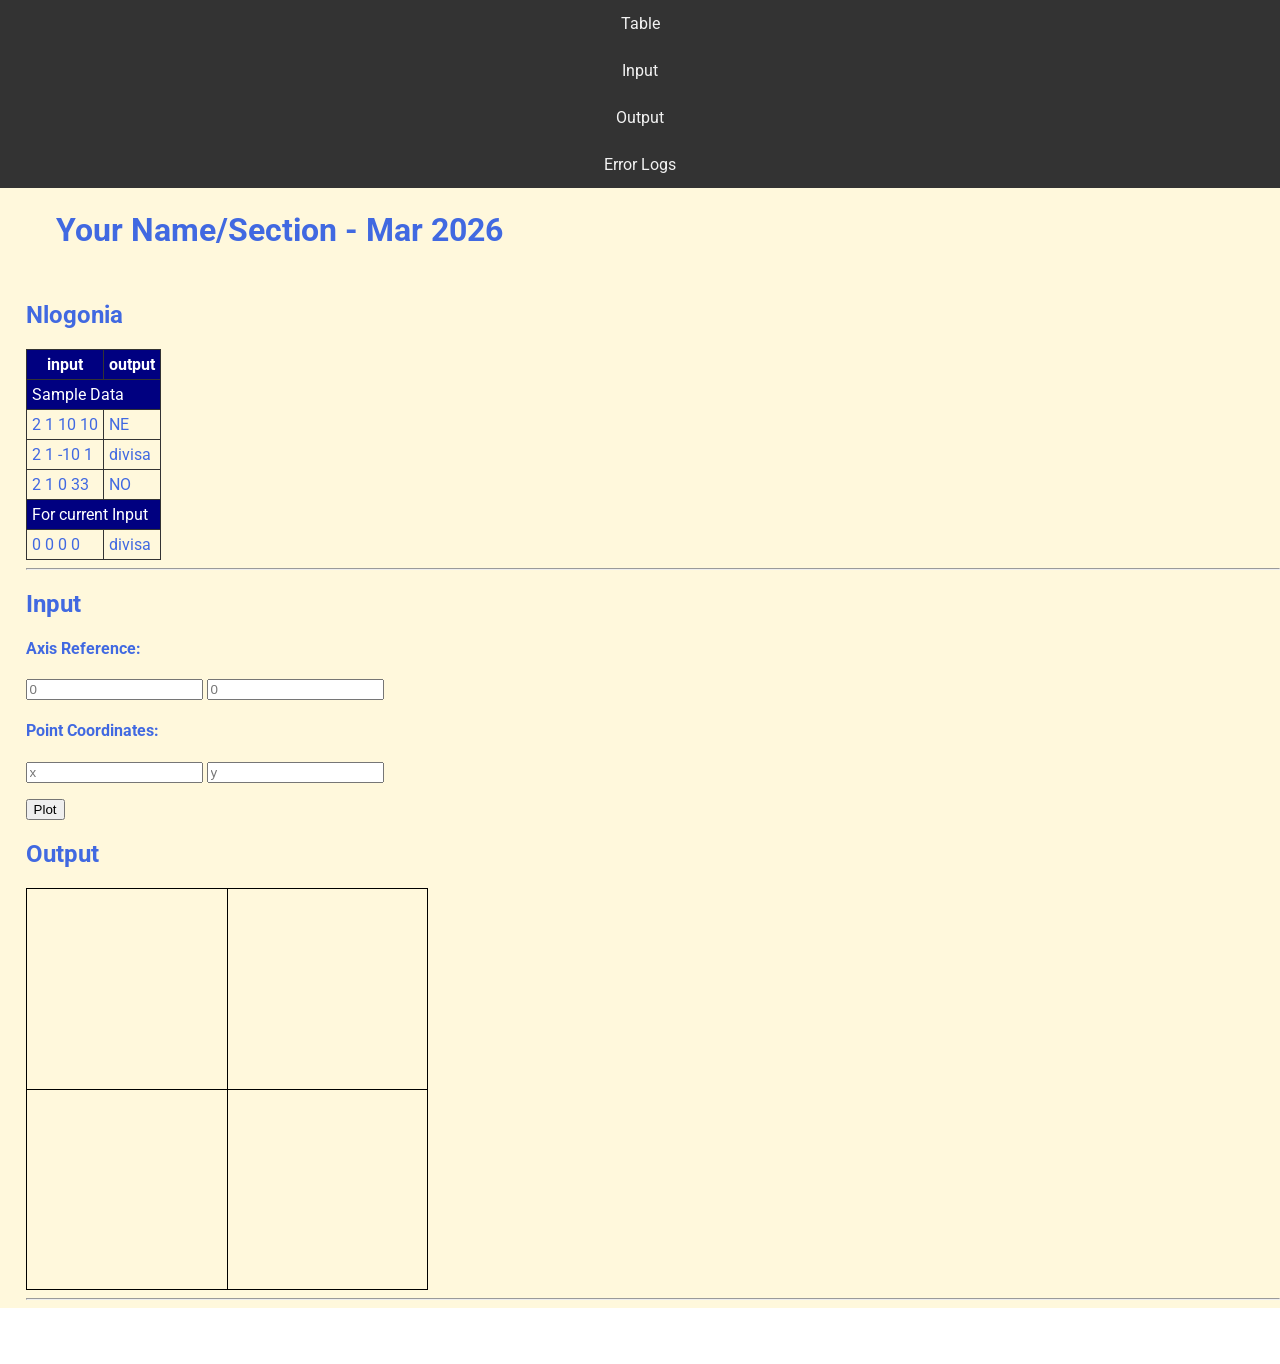
==== exercises/2ndex.html @ bf2a7a36 "Add HTML, CSS, and JS files for Nlogonia exercise and implement navigation. I just had the biggest s" ====
<!DOCTYPE html>
<html>

<head>
    <meta charset="utf-8">
    <meta name="viewport" content="width=device-width">
    <!-- change the authors name to both your names-->
    <meta name="author" content="Rei Saquing">
    <meta name="description" content="testing and debugging">
    <meta name="keywords" content="testing and debugging">
    <title>CS 3 </title>
    <link href="2ndex.css" rel="stylesheet" type="text/css" />
    <link rel="preconnect" href="https://fonts.googleapis.com">
    <link rel="preconnect" href="https://fonts.gstatic.com" crossorigin>
    <link href="https://fonts.googleapis.com/css2?family=Open+Sans&family=Poppins:wght@300&family=Roboto&display=swap"
        rel="stylesheet">
    <link rel="icon" type="image/x-icon" href="images/favicon.ico">
</head>

<body>
    <header>
        <nav>
            <a href="#start">Table</a>
            <a href="#input">Input</a>
            <a href="#output">Output</a>
            <a href="errorlogs.html">Error Logs</a>
        </nav>

        <h1 style="padding: 30px">Your Name/Section - Mar 2026 </h1>
        <h2 id="start"> Nlogonia </h2>
    </header>

    <section id="table">
        <table>
            <tr class="rColor">
                <th> input </th>
                <th> output</th>
            </tr>
            <tr class="rColor">
                <td colspan="2"> Sample Data</td>
            </tr>
            <tr>
                <td> 2 1 10 10 </td>
                <td> NE</td>
            </tr>
            <tr>
                <td> 2 1 -10 1 </td>
                <td> divisa</td>
            </tr>
            <tr>
                <td> 2 1 0 33 </td>
                <td> NO </td>
            </tr>
            <tr class="rColor">
                <td colspan="2"> For current Input</td>
            </tr>
            <tr>
                <td id="in1"> 0 0 0 0 </td>
                <td id="out1"> divisa </td>
            </tr>
        </table>
        <hr>
    </section>

    <section id="input">
        <h2> Input </h2>

        <h4>Axis Reference:</h4>
        <p>
            <input type="number" id="x0" placeholder="0">
            <input type="number" id="y0" placeholder="0">
        </p>

        <h4>Point Coordinates:</h4>
        <p>
            <input type="number" id="x" placeholder="x">
            <input type="number" id="y" placeholder="y">
        </p>
        <button onclick="plotPoint(Number(x0.value),Number(y0.value),Number(x.value), Number(y.value))"> Plot </button>
    </section>

    <section id="output">
        <h2 id="output"> Output </h2>

        <div id="coordinatePlane">
            <div id="xAxis" class="axis"></div>
            <div id="yAxis" class="axis"></div>
        </div>
        <hr>
    </section>

    <!--- anchors for socmed site are done with image sprites -->
    <footer>
        <a href="https://facebook.com">
            <div class="icon facebook"></div>
        </a>
        <a href="https://twitter.com">
            <div class="icon twitter"></div>
        </a>
        <a href="https://github.com">
            <div class="icon github"></div>
        </a>
    </footer>
    <script defer src="2ndex.js"></script>
</body>

</html>
---- exercises/2ndex.css ----
html {
    height: 100%;
    width: 100%;
}

body {
    font-family: 'Open Sans', sans-serif;
    font-family: 'Poppins', sans-serif;
    font-family: 'Roboto', sans-serif;
    background-color: cornsilk;
    color: royalblue;
    padding: 0;

    /* REI'S FIX */
    /* since the nav is fixed, i added padding to the top of the body 
    to make sure it doesn't get hidden behind the nav */
    padding-top: 160px;
    margin: 0;
}

section,
header {
    padding-left: 2%;
}

/*---- CSS to control the navigation bar --- 
Requirements for the navigation:
- Navigation should all be on one line only and located on the first line of the browser and will not scroll with the rest of the content.  
- There should also a hover effect on each of the links to change background and foreground color.
*/
nav {
    width: 100%;
    background-color: #333;
    /* REI'S FIX */
    top: 0;
    left: 0;
    z-index: 1000;
    position: fixed;
    /* since it needed to be fixed i added position: fixed 
    and z-index to make sure it is on top of the other elements */

    /*the rest makes sure that it's one line and
     stretches across the top of the page */
}

nav a {
    /* REI'S FIX */
    /* it needed to be all on one line only, 
    so inline block makes sure of that  */
    display: inline-block;
    display: block;
    color: #f2f2f2;
    text-align: center;
    padding: 14px 20px;
    text-decoration: none;
}


/* REI'S FIX */
nav a:hover {
    /* removed space so the hover would work */
    background-color: #ddd;
    color: black;
}

/*------ to control coordinatePlane, the location of the small red box  --------*/
#coordinatePlane {
    position: relative;
    height: 400px;
    width: 400px;
    border: 1px solid black;
}

.point {
    height: 10px;
    width: 10px;
    background-color: red;

    /* REI'S FIX */
    /* this moves based on the js kanina, which was the left and bottom coords */
    position: absolute;
}

.axis {
    position: absolute;
    background-color: black;
}

#xAxis {
    left: 0;
    top: 200px;
    width: 100%;
    height: 1px;
}

#yAxis {
    left: 200px;
    bottom: 0;
    width: 1px;
    height: 100%;
}

/* ----- CSS properties for footer tag to display socmed icons facebook, twitter and github using sprites ---
- Discover how to use image sprites to make this work
*/
footer {
    width: 100%;
    background-color: white;
    color: #333;
    text-align: center;
    padding: 10px 0;
}

footer a {
    text-decoration: none;
}

.icon {
    width: 32px;
    height: 32px;
    display: inline-block;
    background: url('sprites.png') no-repeat;
}

.facebook {
    background-position: -226px -129px;
}

.twitter {
    background-position: -340px -129px;
}

.github {
    background-position: -456px -129px;
}

.facebook:hover {
    background-position: -226px -55px;
}

.twitter:hover {
    background-position: -340px -54px;
}

.github:hover {
    background-position: -456px -54px;
}

/* --- CSS for documenting process in the table in the errorlogs.html --*/
table {
    border-collapse: collapse;
}

th,
td,
tr {
    padding: 5px;
    border: 1px solid #333;
}

.rColor {
    background-color: navy;
    color: white;
}
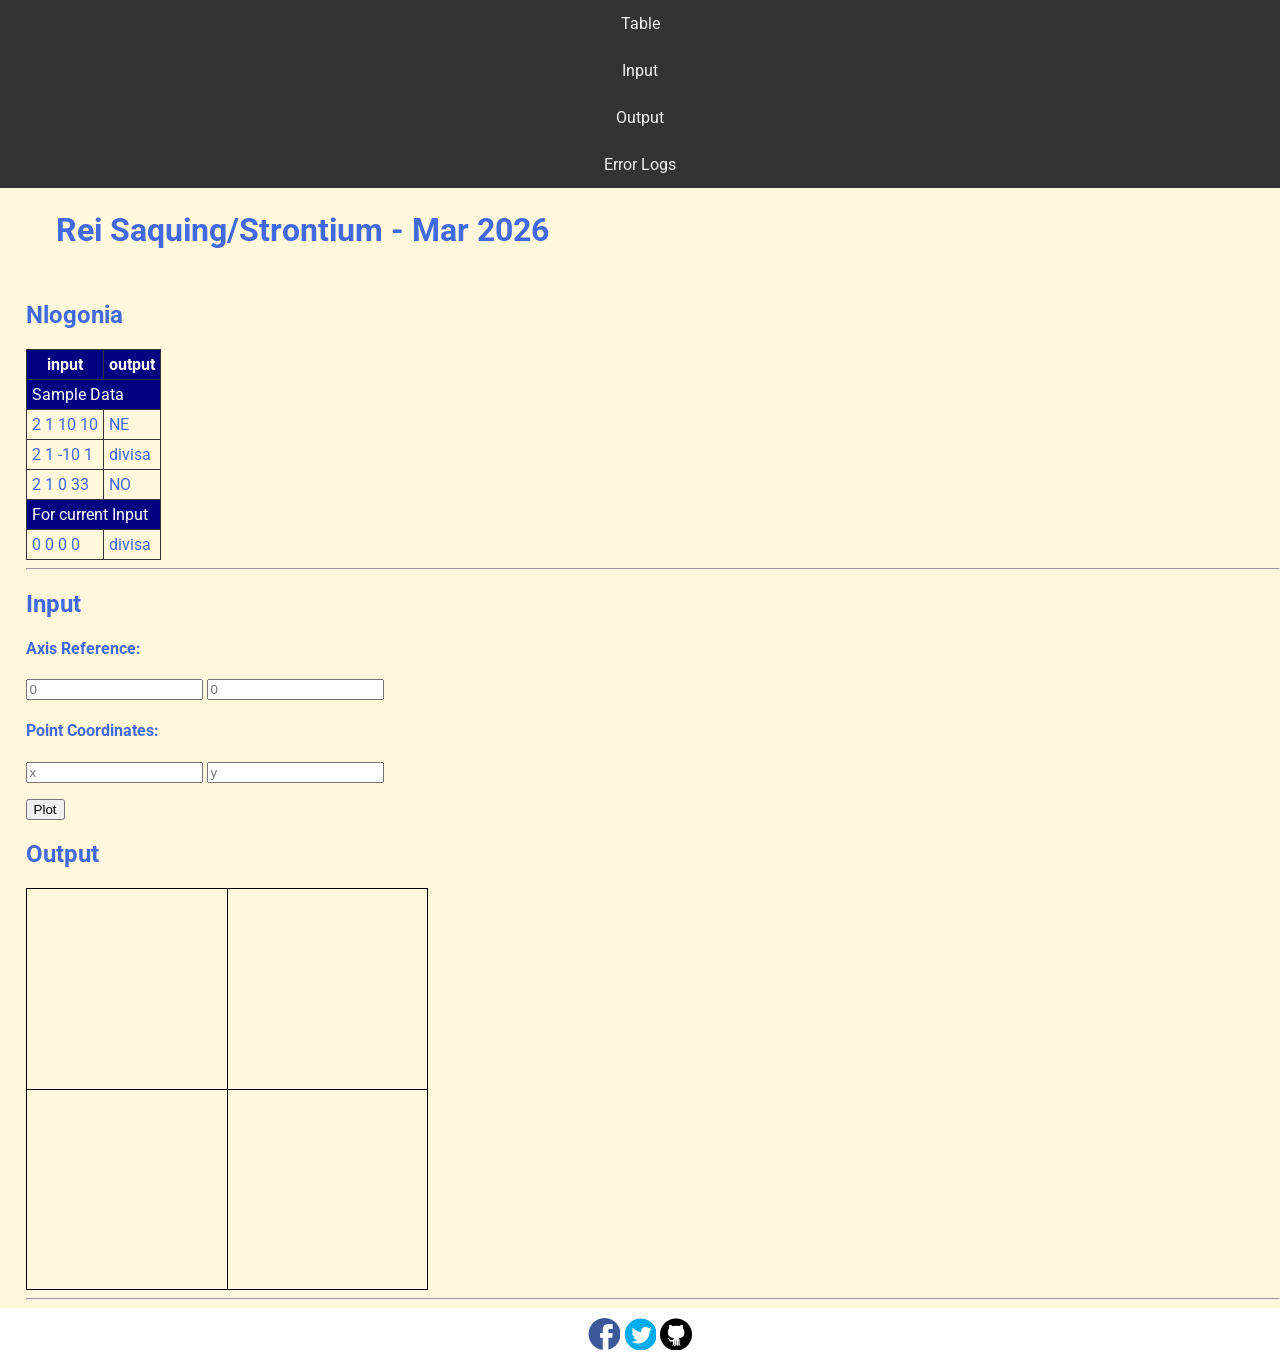
==== commit b37a0874: "whoops forgot the images" ====
--- a/exercises/2ndex.html
+++ b/exercises/2ndex.html
@@ -26,7 +26,7 @@
             <a href="errorlogs.html">Error Logs</a>
         </nav>
 
-        <h1 style="padding: 30px">Your Name/Section - Mar 2026 </h1>
+        <h1 style="padding: 30px">Rei Saquing/Strontium - Mar 2026 </h1>
         <h2 id="start"> Nlogonia </h2>
     </header>
 
--- a/exercises/2ndex.css
+++ b/exercises/2ndex.css
@@ -119,7 +119,7 @@
     width: 32px;
     height: 32px;
     display: inline-block;
-    background: url('sprites.png') no-repeat;
+    background: url('images/sprites.png') no-repeat;
 }
 
 .facebook {
